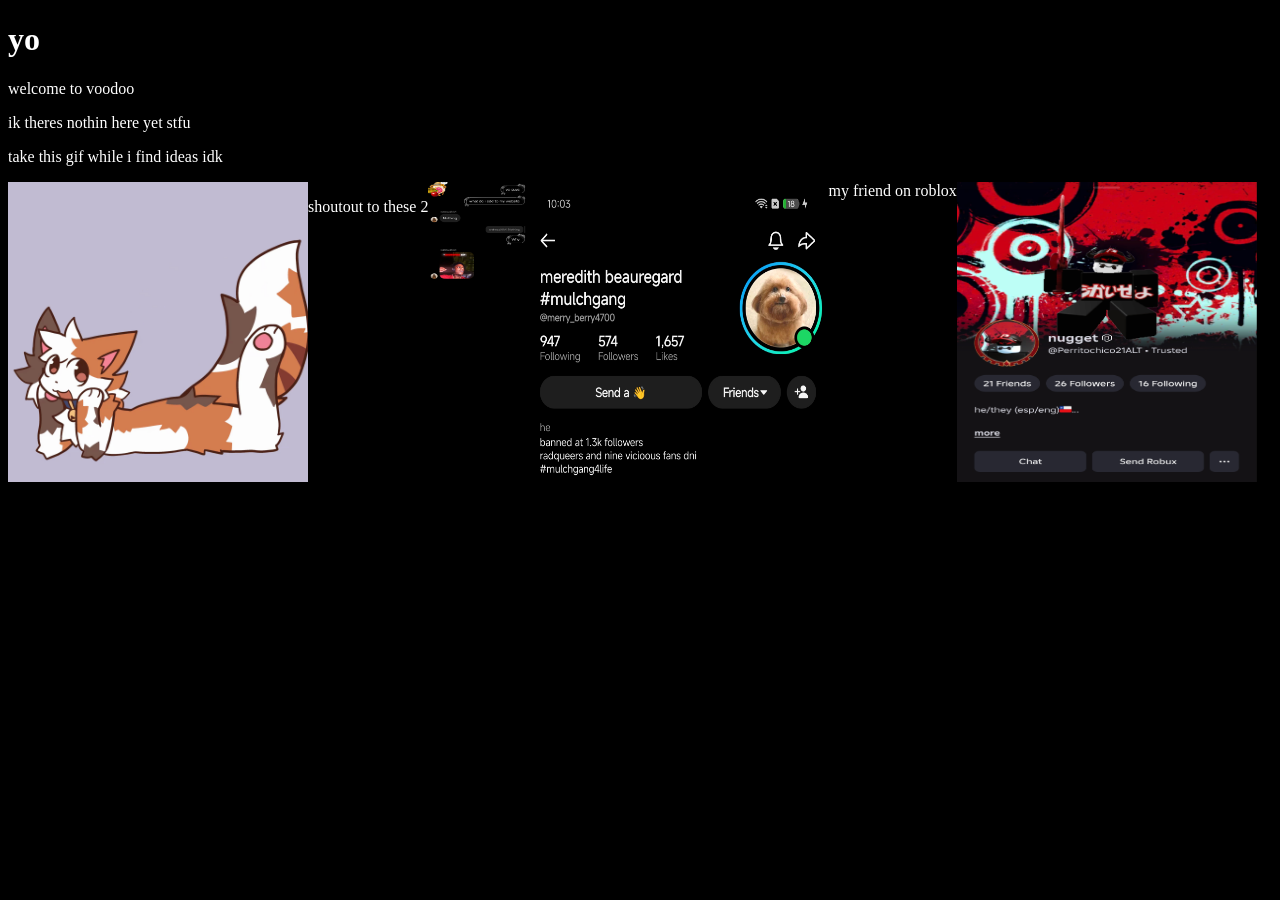
==== index.html @ 98fb9654 "Update index.html" ====
<!DOCTYPE html>
<html>
<head>
<title>voodoo</title>
  <meta name="viewport" content="width=device-width, initial-scale=0.5">
  <link rel="stylesheet" href="style.css">
  <link rel="icon" type="image/x-icon" href="109_sin_titulo_20261023222829.png">
</head>
<body>

<h1>yo</h1>
<p>welcome to voodoo</p>
<p>ik theres nothin here yet stfu</p>
  <p>take this gif while i find ideas idk</p>
  <div>
<img src="twitter_1904983880870121934.gif">
    <p>shoutout to these 2 </p>
    <img src="fuckyou.jpg" class="img1">
    <img src="meredith.jpg" class="img1>
  </div>
  <p>oh yeah follow <a href="https://www.roblox.com/users/5024281703/profile" target="_blank">my friend on roblox</a> </p>
  <img src="nugget.jpg">
</body>
</html>
---- style.css ----
img {
  width: 300px;
  height: 300px;
}
body {
  color: #ffffff;
  background-color: #000000;
}
a:link {
  color: #ff0000;
}
a:visited {
  color: #fc8181;
}
div {
  display: flex;
  flex-direction: row;
  flex-wrap: wrap;
  justify-content: flex-start;
}
.img1 {
  width: 100px;
  height: 100px;
}
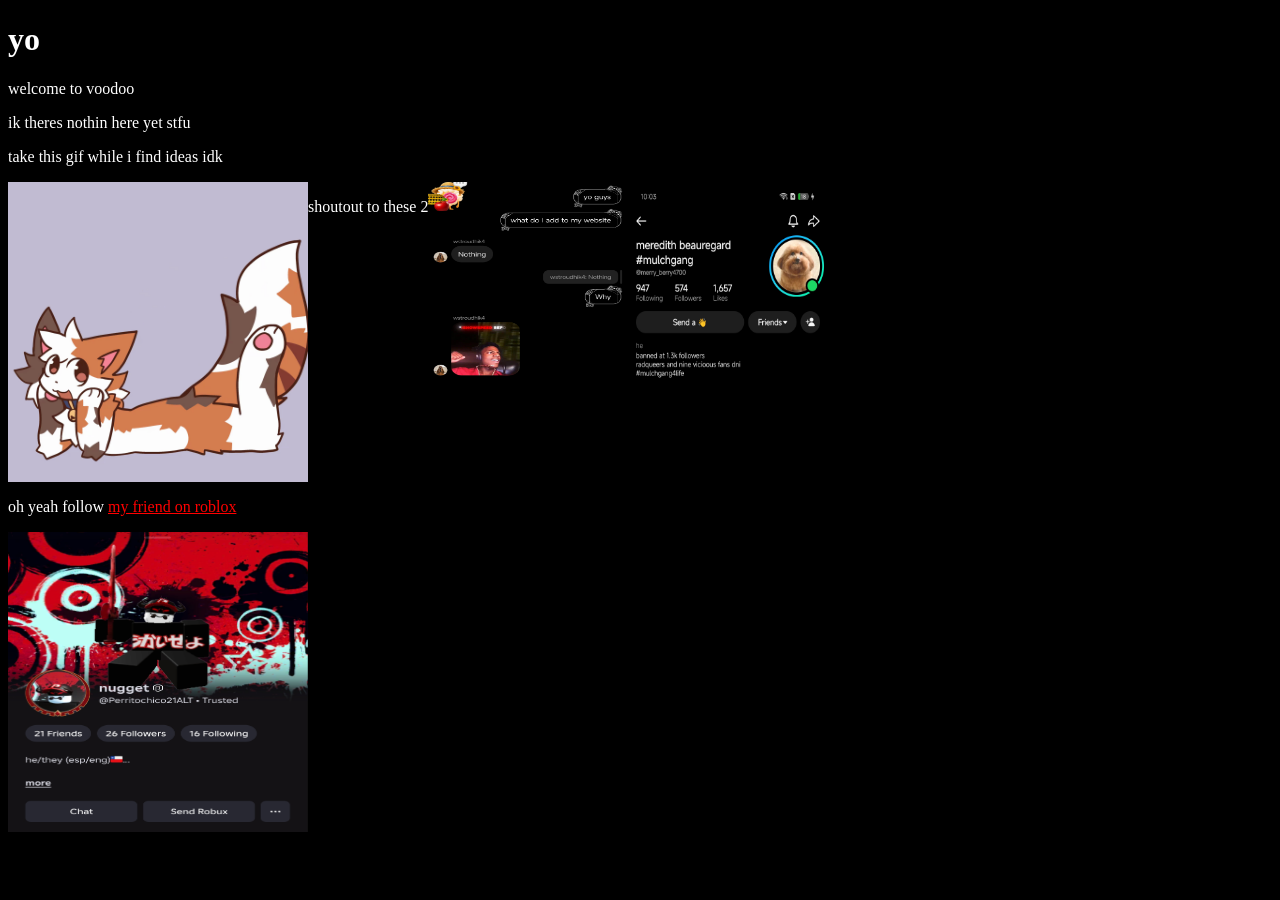
==== commit ed916f04: "Update index.html" ====
--- a/index.html
+++ b/index.html
@@ -16,7 +16,7 @@
 <img src="twitter_1904983880870121934.gif">
     <p>shoutout to these 2 </p>
     <img src="fuckyou.jpg" class="img1">
-    <img src="meredith.jpg" class="img1>
+    <img src="meredith.jpg" class="img1">
   </div>
   <p>oh yeah follow <a href="https://www.roblox.com/users/5024281703/profile" target="_blank">my friend on roblox</a> </p>
   <img src="nugget.jpg">
--- a/style.css
+++ b/style.css
@@ -19,6 +19,6 @@
   justify-content: flex-start;
 }
 .img1 {
-  width: 100px;
-  height: 100px;
+  width: 200px;
+  height: 200px;
 }
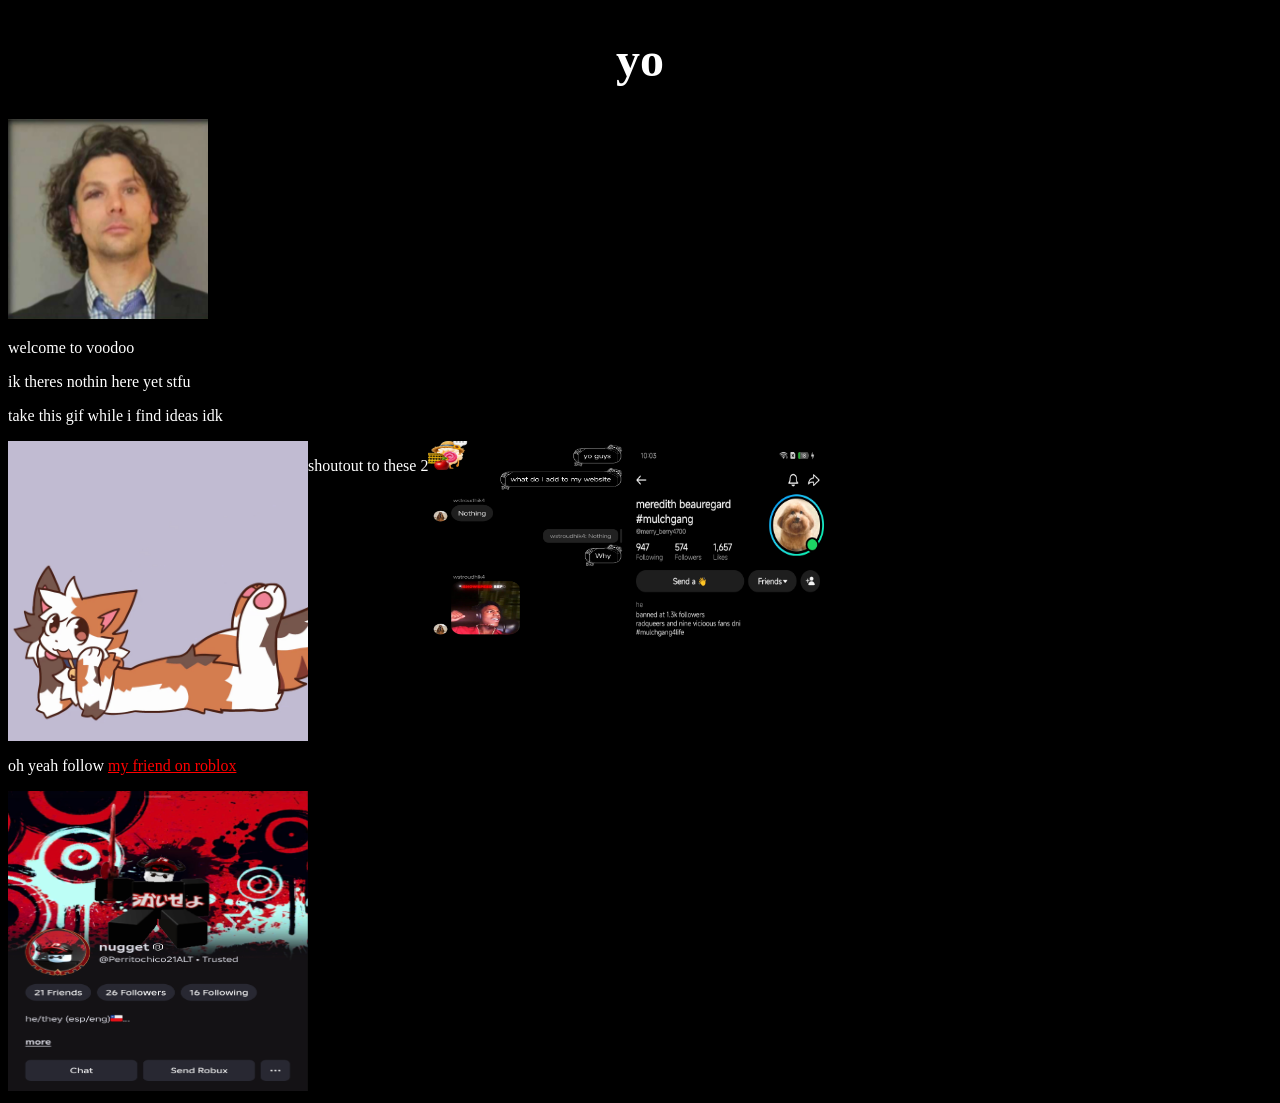
==== commit ccc437e9: "Update index.html" ====
--- a/index.html
+++ b/index.html
@@ -9,6 +9,7 @@
 <body>
 
 <h1>yo</h1>
+  <img src="slopHub.jpg" class="img1">
 <p>welcome to voodoo</p>
 <p>ik theres nothin here yet stfu</p>
   <p>take this gif while i find ideas idk</p>
--- a/style.css
+++ b/style.css
@@ -22,3 +22,8 @@
   width: 200px;
   height: 200px;
 }
+h1 {
+  font-size: 48px;
+  font-family: cursive;
+  text-align: center;
+}
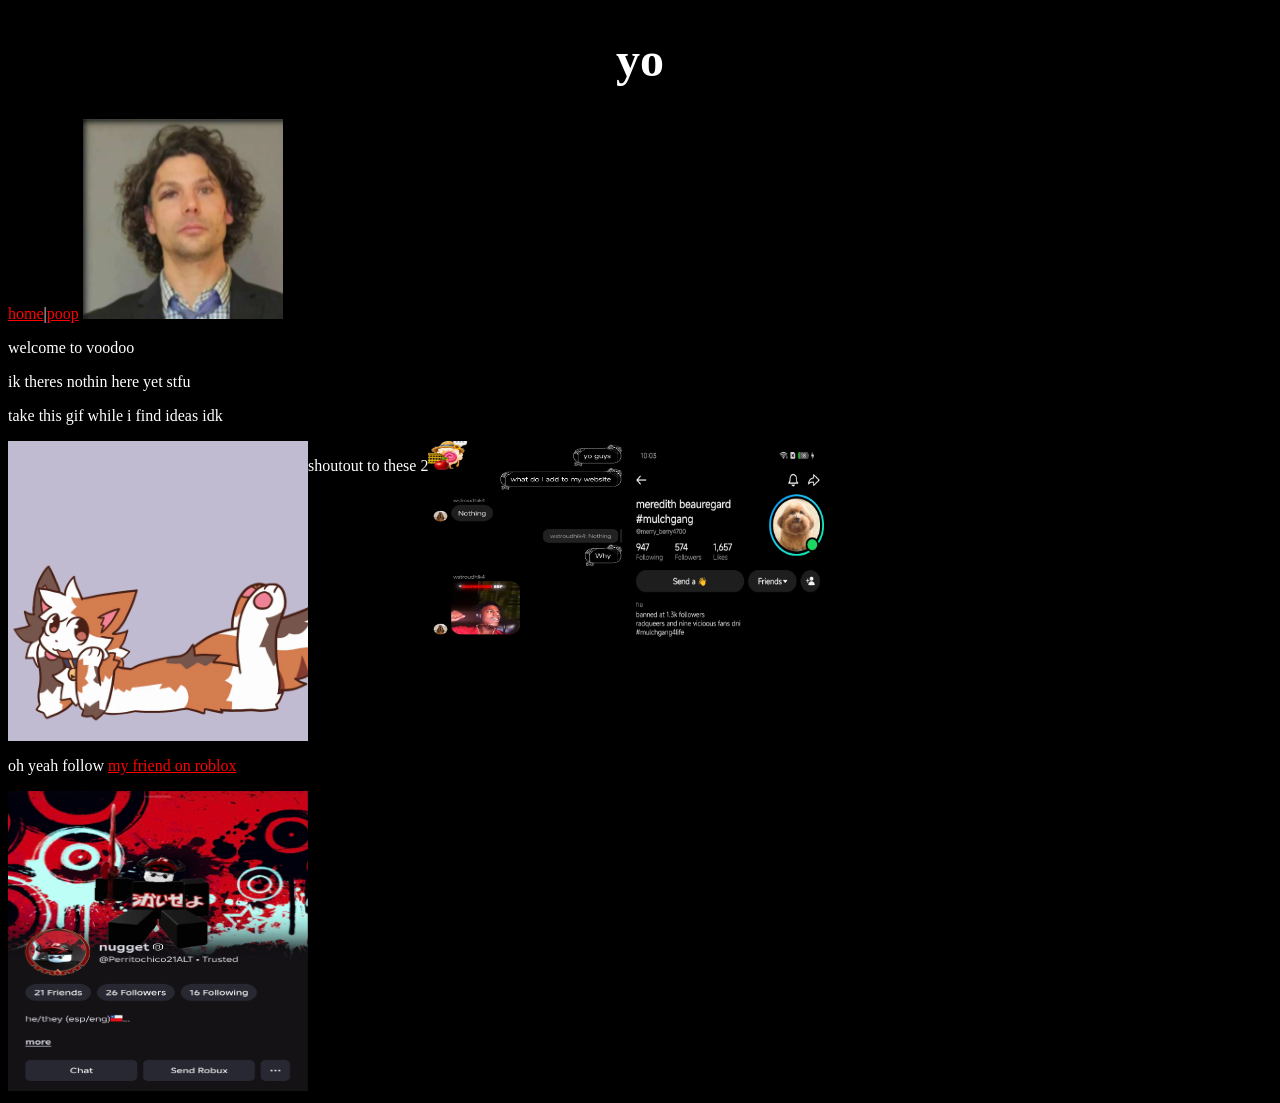
==== commit 4fa97493: "Update index.html" ====
--- a/index.html
+++ b/index.html
@@ -9,6 +9,7 @@
 <body>
 
 <h1>yo</h1>
+    <a href="index.html">home</a>|<a href="poop.html">poop</a>
   <img src="slopHub.jpg" class="img1">
 <p>welcome to voodoo</p>
 <p>ik theres nothin here yet stfu</p>
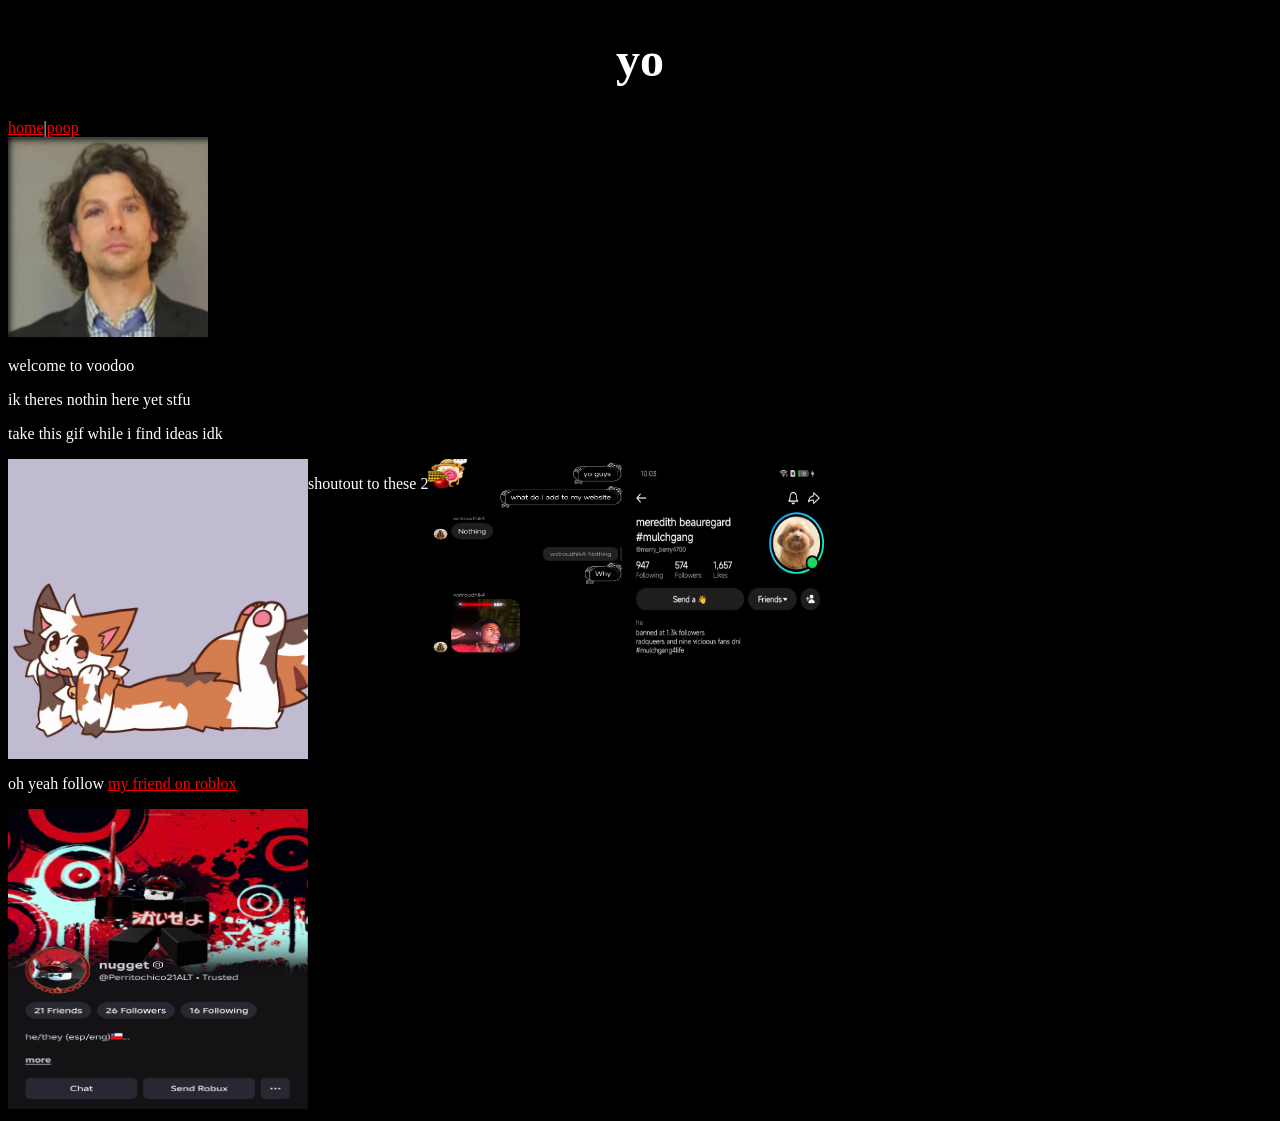
==== commit c980b616: "Update index.html" ====
--- a/index.html
+++ b/index.html
@@ -10,6 +10,7 @@
 
 <h1>yo</h1>
     <a href="index.html">home</a>|<a href="poop.html">poop</a>
+  <br>
   <img src="slopHub.jpg" class="img1">
 <p>welcome to voodoo</p>
 <p>ik theres nothin here yet stfu</p>
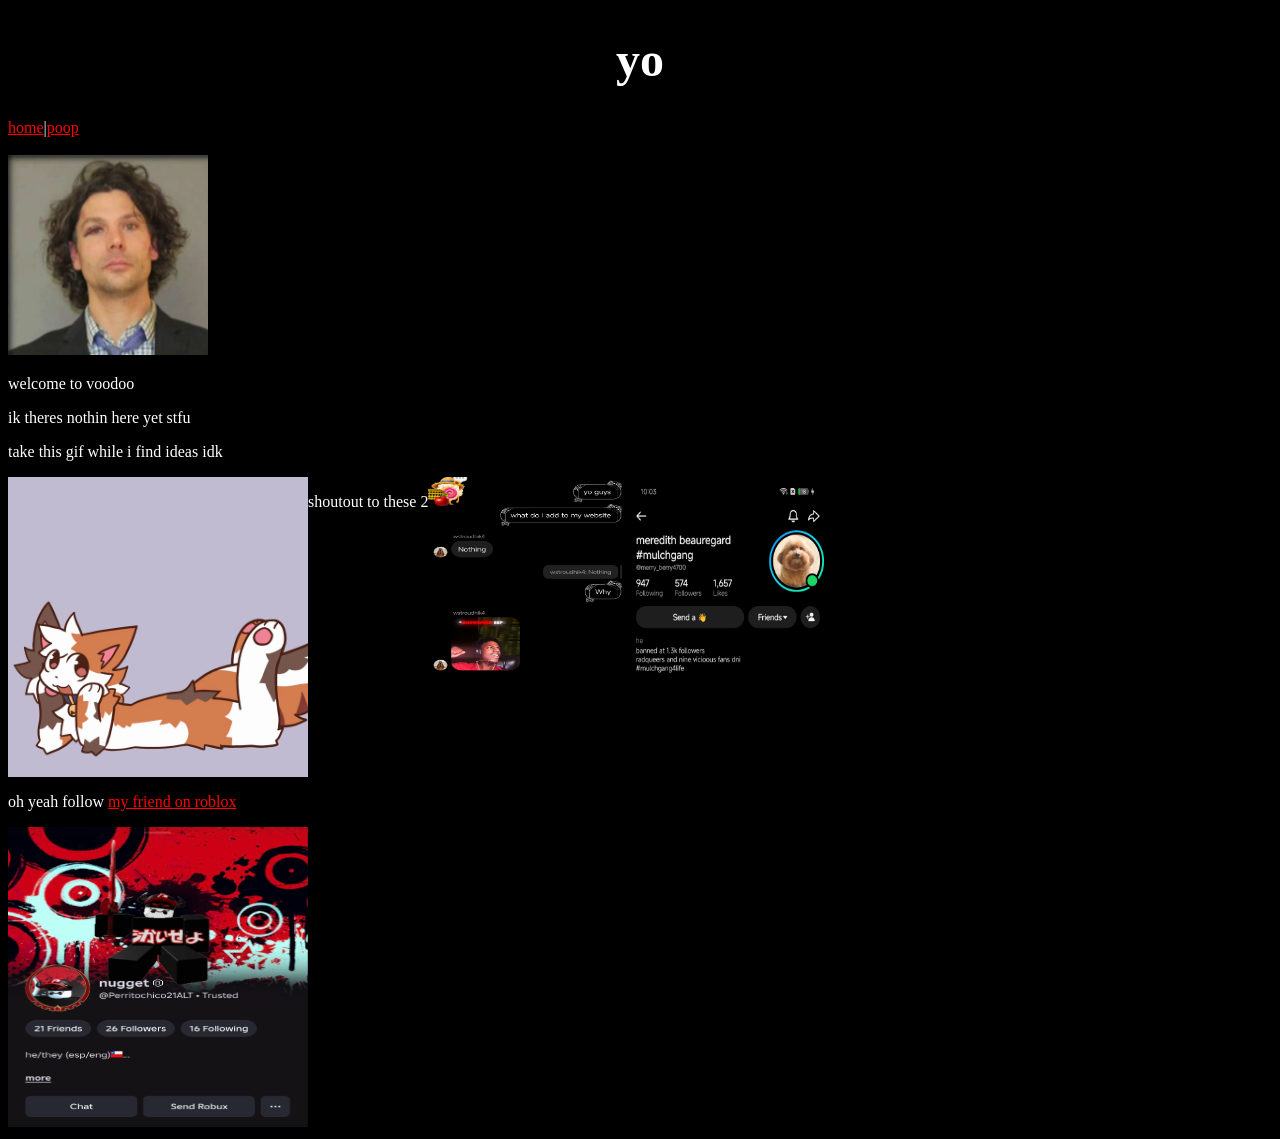
==== commit 262f5dd6: "Update index.html" ====
--- a/index.html
+++ b/index.html
@@ -9,7 +9,9 @@
 <body>
 
 <h1>yo</h1>
+  <div class="centered">
     <a href="index.html">home</a>|<a href="poop.html">poop</a>
+  </div>
   <br>
   <img src="slopHub.jpg" class="img1">
 <p>welcome to voodoo</p>
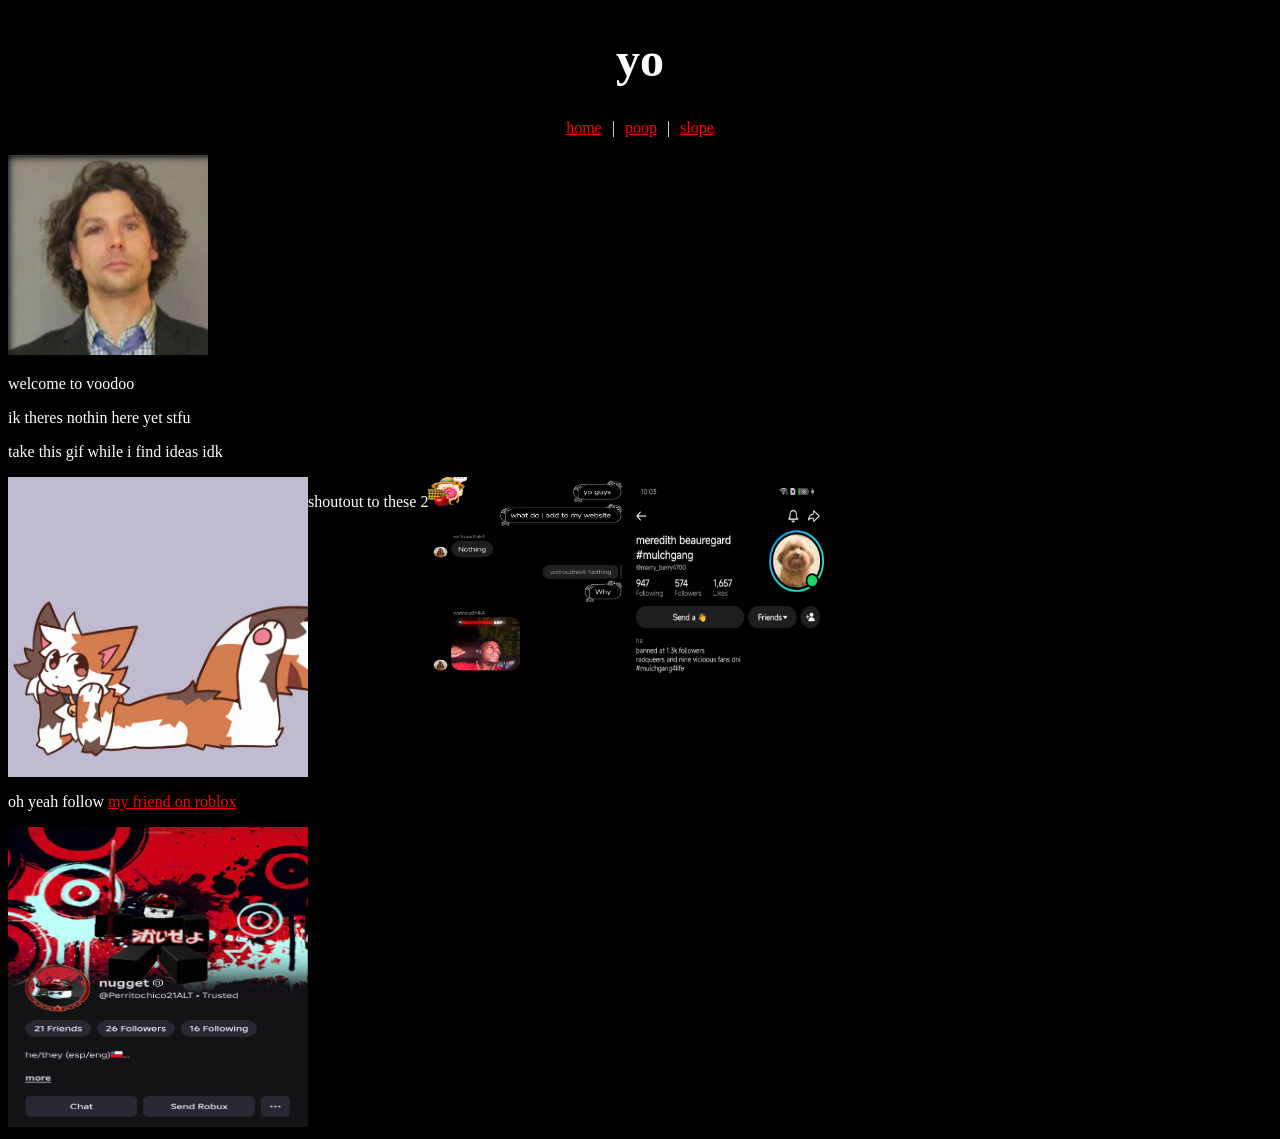
==== commit aba01315: "Update index.html" ====
--- a/index.html
+++ b/index.html
@@ -10,7 +10,7 @@
 
 <h1>yo</h1>
   <div class="centered">
-    <a href="index.html">home</a>|<a href="poop.html">poop</a>
+    <a href="index.html">home</a>|<a href="poop.html">poop</a>|<a href="sloope.html">slope</a>
   </div>
   <br>
   <img src="slopHub.jpg" class="img1">
--- a/style.css
+++ b/style.css
@@ -27,3 +27,9 @@
   font-family: cursive;
   text-align: center;
 }
+.centered {
+  text-align: center;
+  display: flex;
+  justify-content: center;
+  gap: 10px;
+}
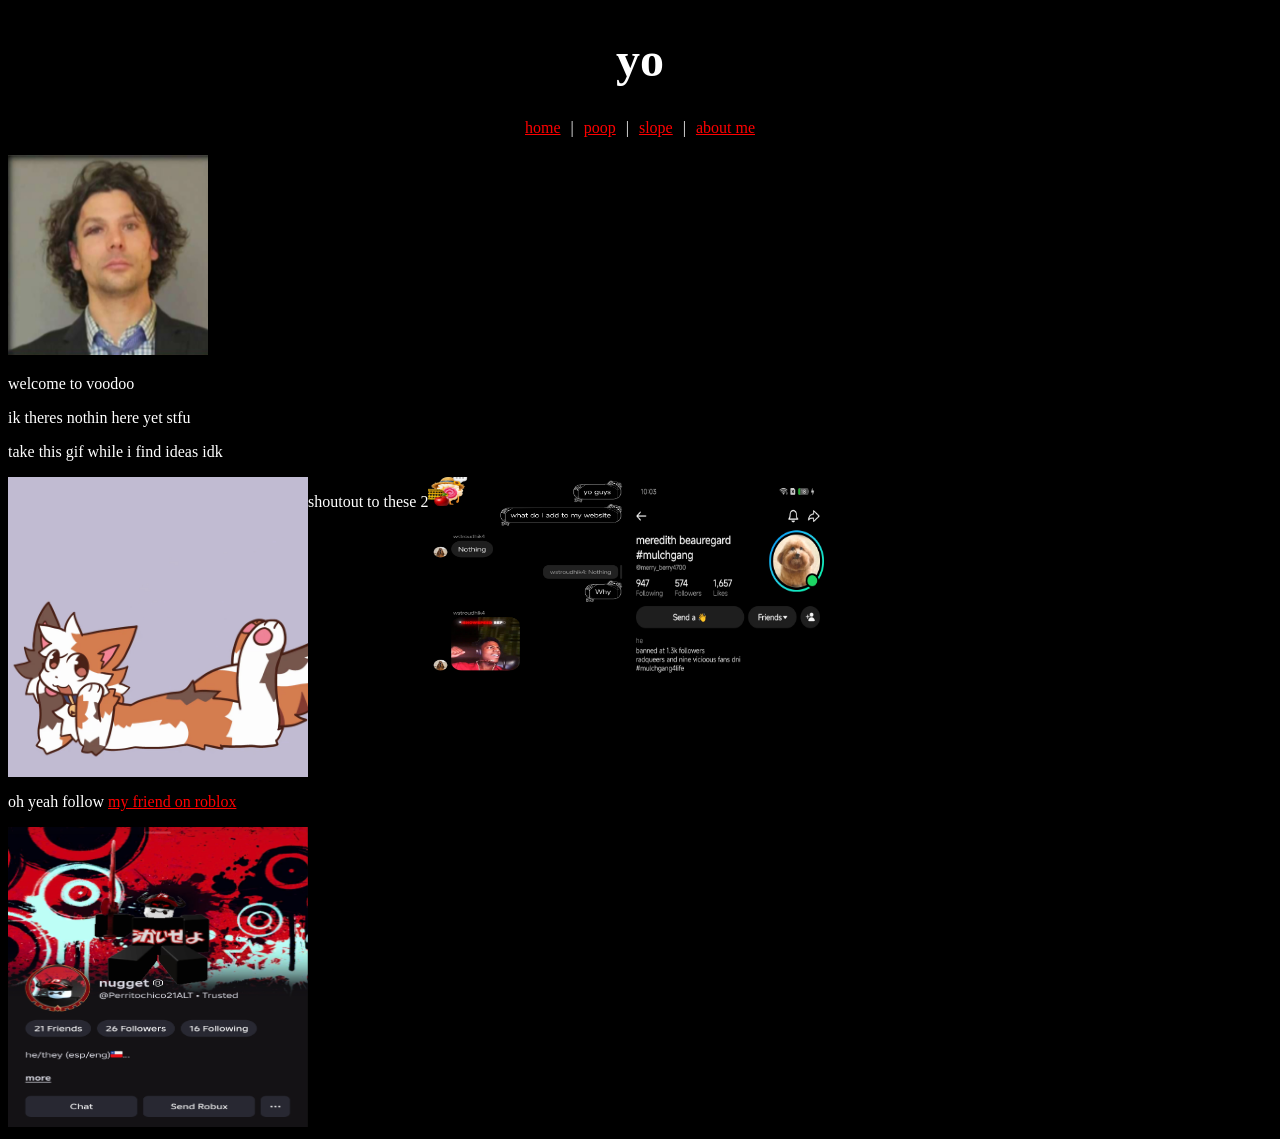
==== commit b66c88a7: "Update index.html" ====
--- a/index.html
+++ b/index.html
@@ -10,7 +10,8 @@
 
 <h1>yo</h1>
   <div class="centered">
-    <a href="index.html">home</a>|<a href="poop.html">poop</a>|<a href="sloope.html">slope</a>
+    
+    <a href="index.html">home</a>|<a href="poop.html">poop</a>|<a href="sloope.html">slope</a>|<a href="about.html">about me</a>
   </div>
   <br>
   <img src="slopHub.jpg" class="img1">
